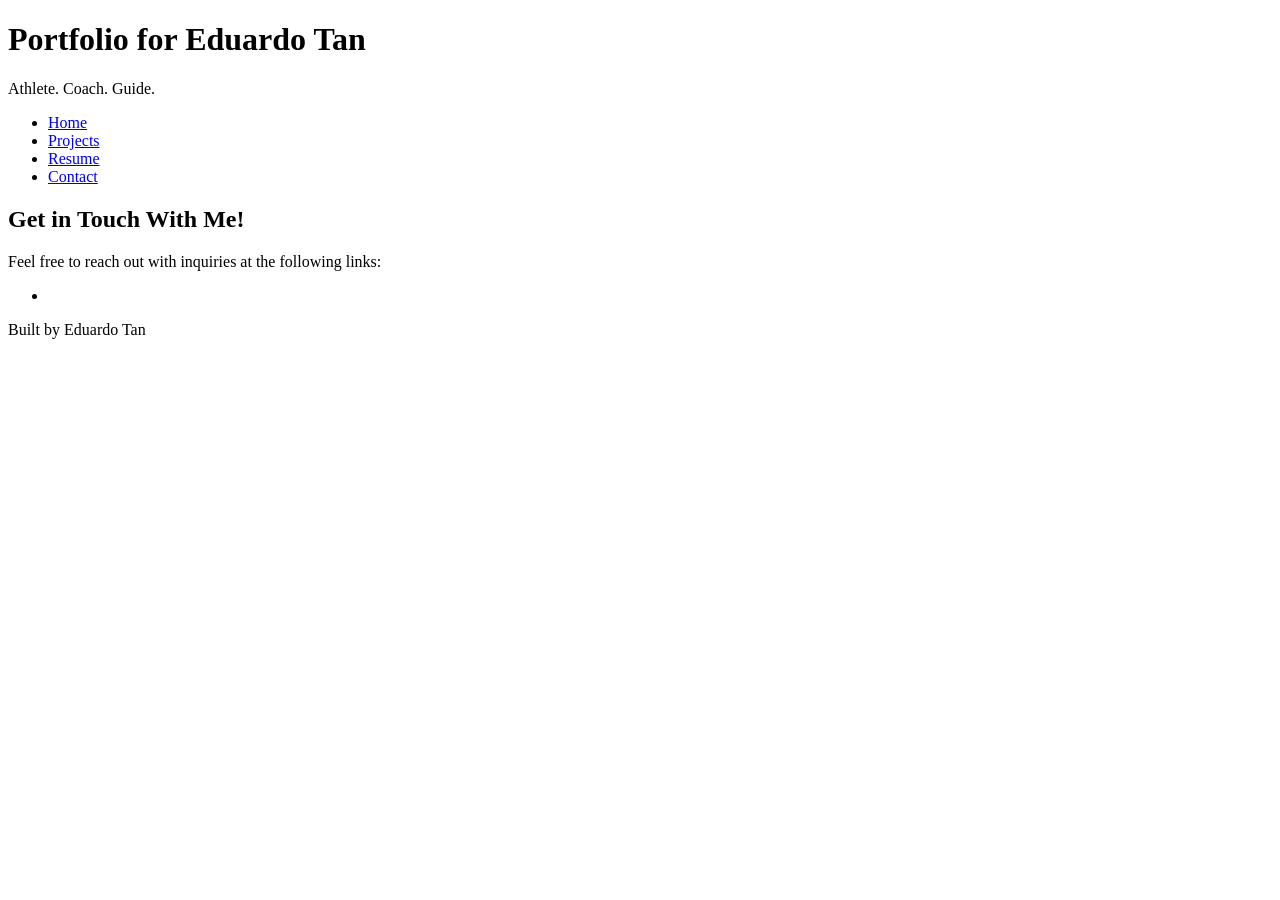
==== contact.html @ 98e4dbe1 "HTML Basic Layout All the content necessary for the code-along." ====
<!DOCTYPE html>
<html lang="en">
<head>
    <meta charset="UTF-8">
    <meta name="viewport" content="width=device-width, initial-scale=1.0">
    <title>Eduardo Tan's Portfolio</title>
</head>
<body>
    <header>
        <h1>Portfolio for Eduardo Tan</h1>
        <p>Athlete. Coach. Guide.</p>
    </header>
    <nav>
        <ul>
            <li><a href="index.html">Home</a></li>
            <li><a href="projects.html">Projects</a></li>
            <li><a href="resume.html">Resume</a></li>
            <li><a href="contact.html">Contact</a></li>
        </ul>
    </nav>
    <main>
        <section>
            <h2>Get in Touch With Me!</h2>
            <p>Feel free to reach out with inquiries at the following links:</p>
            <ul>
                <li></li>
            </ul>
        </section>
    </main>
    <footer>
        <p>Built by Eduardo Tan</p>
    </footer>
</body>
</html>
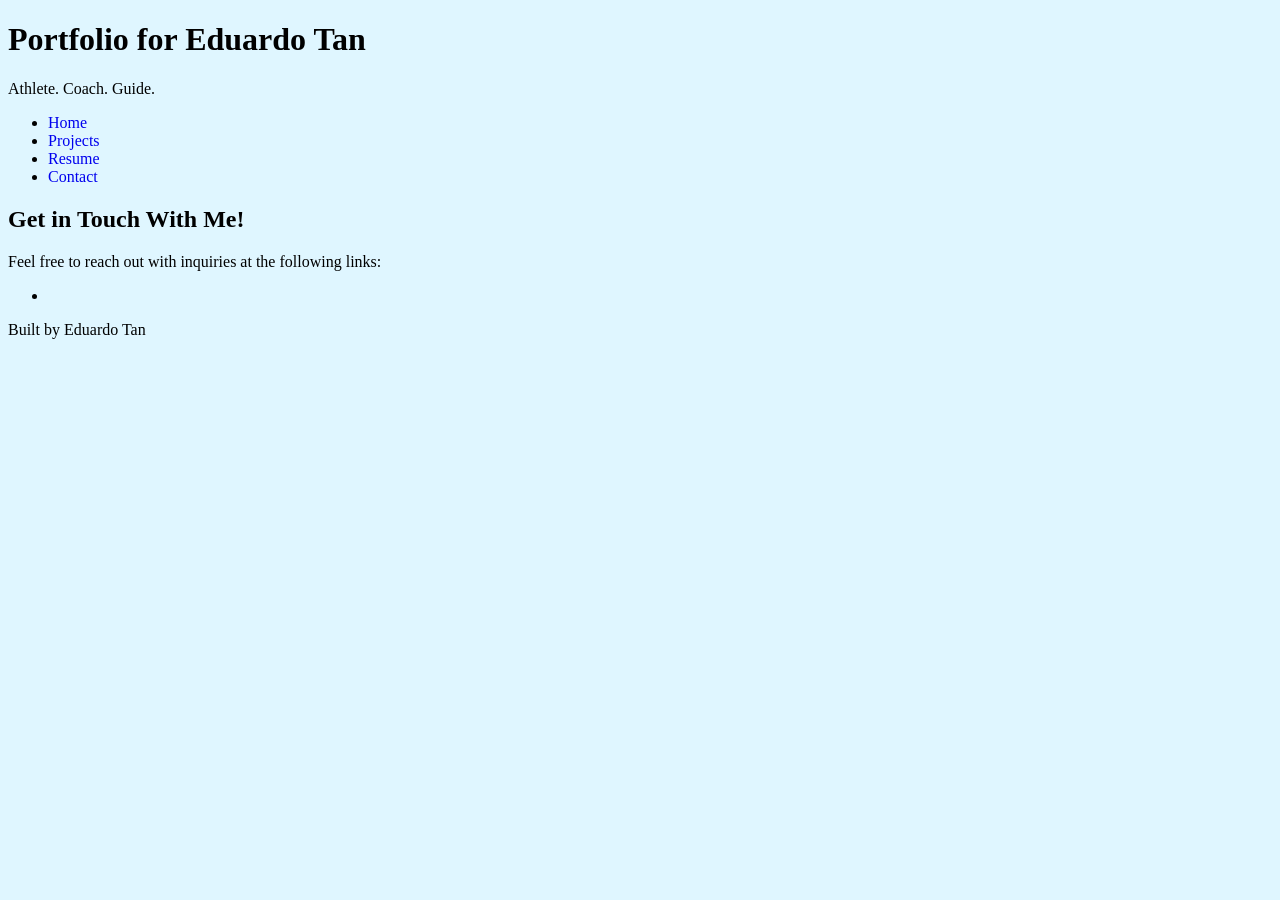
==== commit 13d5c33e: "CSS added and linked" ====
--- a/contact.html
+++ b/contact.html
@@ -3,6 +3,7 @@
 <head>
     <meta charset="UTF-8">
     <meta name="viewport" content="width=device-width, initial-scale=1.0">
+    <link rel="stylesheet" href="styles.css">
     <title>Eduardo Tan's Portfolio</title>
 </head>
 <body>
--- a/styles.css
+++ b/styles.css
@@ -0,0 +1,22 @@
+/* CSS by Eduardo Tan */
+
+/* Color Palette:
+
+Deep Blue: #203a5b
+Light Lavender: #d9d6f5
+Gray: #c7d3dd
+Ice Blue: #dff6ff
+Frost White: #f8fcff
+Aqua: #48cae4
+Contrast Red: #e63946
+
+*/
+
+/* Global (Base) Mobile First */
+
+body {
+    background-color: #dff6ff;
+}
+a {
+    text-decoration: none;
+}
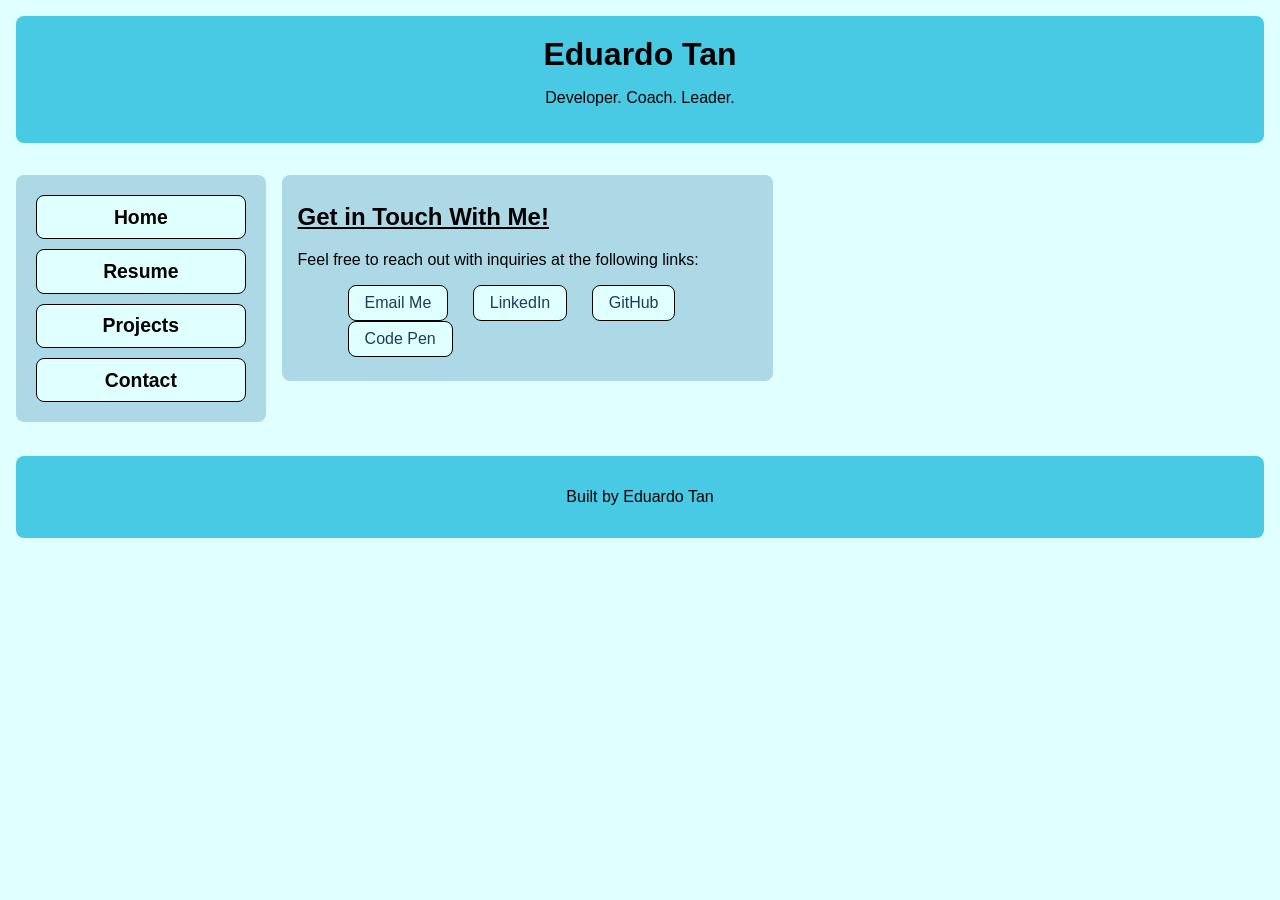
==== commit 9f8755bf: "Main Framework and Details Added Added in photos and sourced code from another repository I authored" ====
--- a/contact.html
+++ b/contact.html
@@ -4,27 +4,30 @@
     <meta charset="UTF-8">
     <meta name="viewport" content="width=device-width, initial-scale=1.0">
     <link rel="stylesheet" href="styles.css">
-    <title>Eduardo Tan's Portfolio</title>
+    <title>Eduardo Tan's Portfolio | Contact</title>
 </head>
 <body>
     <header>
-        <h1>Portfolio for Eduardo Tan</h1>
-        <p>Athlete. Coach. Guide.</p>
+        <h1>Eduardo Tan</h1>
+        <p>Developer. Coach. Leader.</p>
     </header>
     <nav>
         <ul>
             <li><a href="index.html">Home</a></li>
+            <li><a href="resume.html">Resume</a></li>
             <li><a href="projects.html">Projects</a></li>
-            <li><a href="resume.html">Resume</a></li>
             <li><a href="contact.html">Contact</a></li>
         </ul>
     </nav>
     <main>
-        <section>
+        <section id="link-list">
             <h2>Get in Touch With Me!</h2>
             <p>Feel free to reach out with inquiries at the following links:</p>
             <ul>
-                <li></li>
+                <li><a href="mailto:eduardo.tan@email.com">Email Me</a></li>
+                <li><a href="https://linkedin.com/in/eduardo-tan-404066196">LinkedIn</a></li>
+                <li><a href="https://github.com/emtan-tan">GitHub</a></li>
+                <li><a href="https://codepen.io/emtan-tan">Code Pen</a></li>
             </ul>
         </section>
     </main>
--- a/styles.css
+++ b/styles.css
@@ -1,12 +1,12 @@
-/* CSS by Eduardo Tan */
+/* CSS Written by Eduardo Tan */
 
 /* Color Palette:
 
 Deep Blue: #203a5b
 Light Lavender: #d9d6f5
 Gray: #c7d3dd
-Ice Blue: #dff6ff
-Frost White: #f8fcff
+Ice Blue: lightblue
+Frost White: lightcyan
 Aqua: #48cae4
 Contrast Red: #e63946
 
@@ -14,9 +14,171 @@
 
 /* Global (Base) Mobile First */
 
+* {
+    box-sizing: border-box;
+    border-radius: 8px;
+}
 body {
-    background-color: #dff6ff;
+    background-color: lightcyan;
+    display: grid;
+    grid-template-columns: 1fr;
+    font-family:'Segoe UI', Tahoma, Geneva, Verdana, sans-serif;
+    padding: 1em;
+    align-items: start;
 }
 a {
+    color: #203a5b;
     text-decoration: none;
+}
+a:hover {
+    color: #e63946;
+}
+header {
+    background-color: #48cae4;
+    padding: 20px;
+    text-align: center;
+    margin: 0 0 1em 0;
+}
+h1 {
+    margin: 0;
+}
+h2 {
+    text-decoration: underline;
+}
+nav {
+    background-color: lightcyan;
+    padding: 10px;
+    margin: 0 0 1em 0;
+    font-weight: bold;
+    text-align: center;
+    font-size: 110%;
+}
+nav a {
+    display: block;
+    background-color: lightcyan;
+    color: black;
+    text-decoration: none;
+    border-radius: 8px;
+    border: 1px solid black;
+    margin: 0 10px;
+    padding: .5em;
+}
+nav ul {
+    list-style-type: none;
+    margin: 0;
+    padding-left: 0;
+    font-size: 1.1em;
+}
+nav li {
+    margin: 10px 0;
+}
+nav a:hover {
+    color: lightcyan;
+    background-color: black;
+}
+section {
+    background-color: lightblue;
+    margin: 0 0 1em 0;
+    padding: .5em 1em;
+}
+.photo {
+    margin: 0 0 1em 0;
+}
+.photo img {
+    display: block;
+    margin: 0 auto;
+    border-color: black;
+    border-style: outset;
+    border-width: 5px;
+    border-radius: 50%;
+}
+.card-row {
+    display: flex;
+    flex-wrap: wrap;
+    gap: 1em;
+    background-color: #d9d6f5;
+    padding: 1em;
+    border: 1px solid black;
+}
+.card-row section {
+    flex: 1 1 250px;
+    padding: 1em;
+    background-color: lightblue;
+    border: 1px dashed black;
+}
+#link-list li {
+    display: inline-block;
+    margin: 0 10px;
+    background-color: lightcyan;
+    padding: .5em 1em;
+    border: 1px solid black;
+}
+footer {
+    background-color: #48cae4;
+    padding: 1em;
+    text-align: center;
+    margin: 1em 0 0 0;
+}
+/* MEDIA QUERIES */
+@media screen and (min-width: 600px) {
+    nav ul {
+    display: flex;
+    justify-content: space-evenly;
+    padding: 0;
+    }
+    main {
+        display: grid;
+        grid-template-columns: 1fr 1fr;
+        grid-template-areas: 
+            "photo      primary"
+            "secondary  secondary"
+            "tertiary   tertiary"
+            "quaternary quaternary";
+    }
+    .photo {
+        grid-area: photo;
+    }
+    #primary {
+        grid-area: primary;
+    }
+    #secondary {
+        grid-area: secondary;
+    }
+    #tertiary {
+        grid-area: tertiary;
+    }
+    #quaternary {
+        grid-area: quaternary;
+    }
+}
+@media screen and (min-width: 1024px) {
+    nav ul {
+        display: block;
+    }
+    body {
+        margin: 0;
+        display: grid;
+        grid-template-columns: 20% 1fr;
+        grid-template-areas: 
+            "header     header"
+            "nav        main"
+            "footer     footer";
+        gap: 1em;
+    }
+    header {
+        background-color: #48cae4;
+        grid-area: header;
+    }
+    nav {
+        background-color: lightblue;
+        grid-area: nav;
+        align-self: stretch;
+    }
+    main {
+        grid-area: main;
+    }
+    footer {
+        margin-top: 0;
+        grid-area: footer;
+    }
 }
